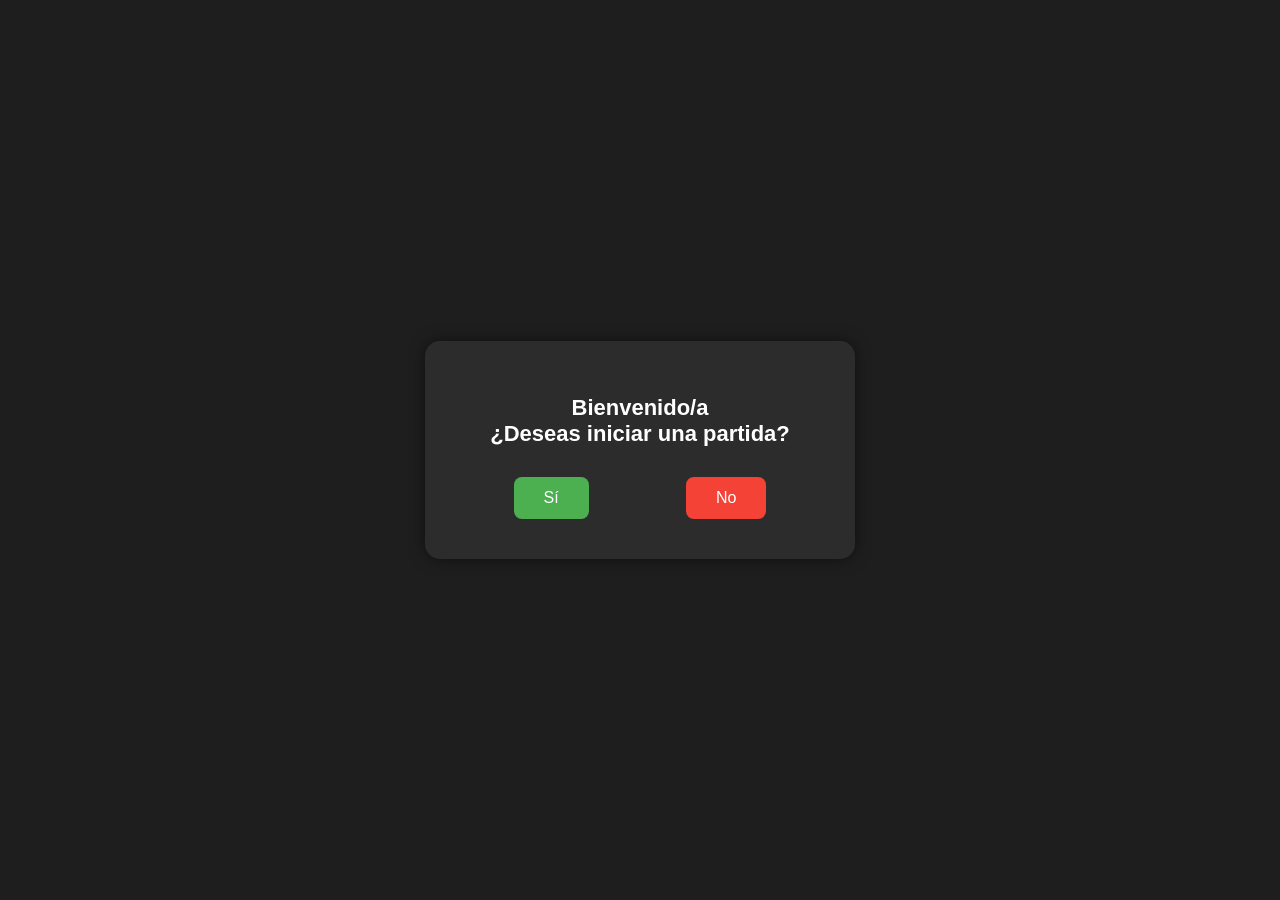
==== index.html @ 9916123c "Update index.html" ====
<!DOCTYPE html>
<html lang="es">

<head>
<meta charset="UTF-8">
<meta name="viewport" content="width=device-width, initial-scale=1.0">
<meta name="theme-color" content="#1e1e1e">

<title>Calculadora de Puntos</title>

<link rel="stylesheet" href="css/indice.css">
<link rel="manifest" href="/marcador-juegos/manifest.json">
</head>

<body>

<div class="container">

<h1 id="mensajeInicio">
Bienvenido/a<br>¿Deseas iniciar una partida?
</h1>

<div class="buttons">
<button class="yes" id="btnSi">Sí</button>
<button class="no" id="btnNo">No</button>
</div>

</div>

<script src="js/app.js"></script>

<script>

if ("serviceWorker" in navigator) {

navigator.serviceWorker.register("/marcador-juegos/service-worker.js")

.then(() => console.log("Service Worker registrado"));

}

</script>

</body>
</html>
---- css/indice.css ----
body{
    margin:0;
    font-family: Arial, Helvetica, sans-serif;
    background:#1e1e1e;
    color:white;
    display:flex;
    justify-content:center;
    align-items:center;
    height:100vh;
}

.container{
    background:#2c2c2c;
    padding:40px;
    border-radius:15px;
    text-align:center;
    width:350px;
    box-shadow:0px 0px 15px rgba(0,0,0,0.5);
}

h1{
    font-size:22px;
    margin-bottom:30px;
}

.buttons{
    display:flex;
    justify-content:space-around;
}

button{
    padding:12px 30px;
    font-size:16px;
    border:none;
    border-radius:8px;
    cursor:pointer;
}

.yes{
    background:#4CAF50;
    color:white;
}

.no{
    background:#f44336;
    color:white;
}

button:hover{
    opacity:0.8;
}
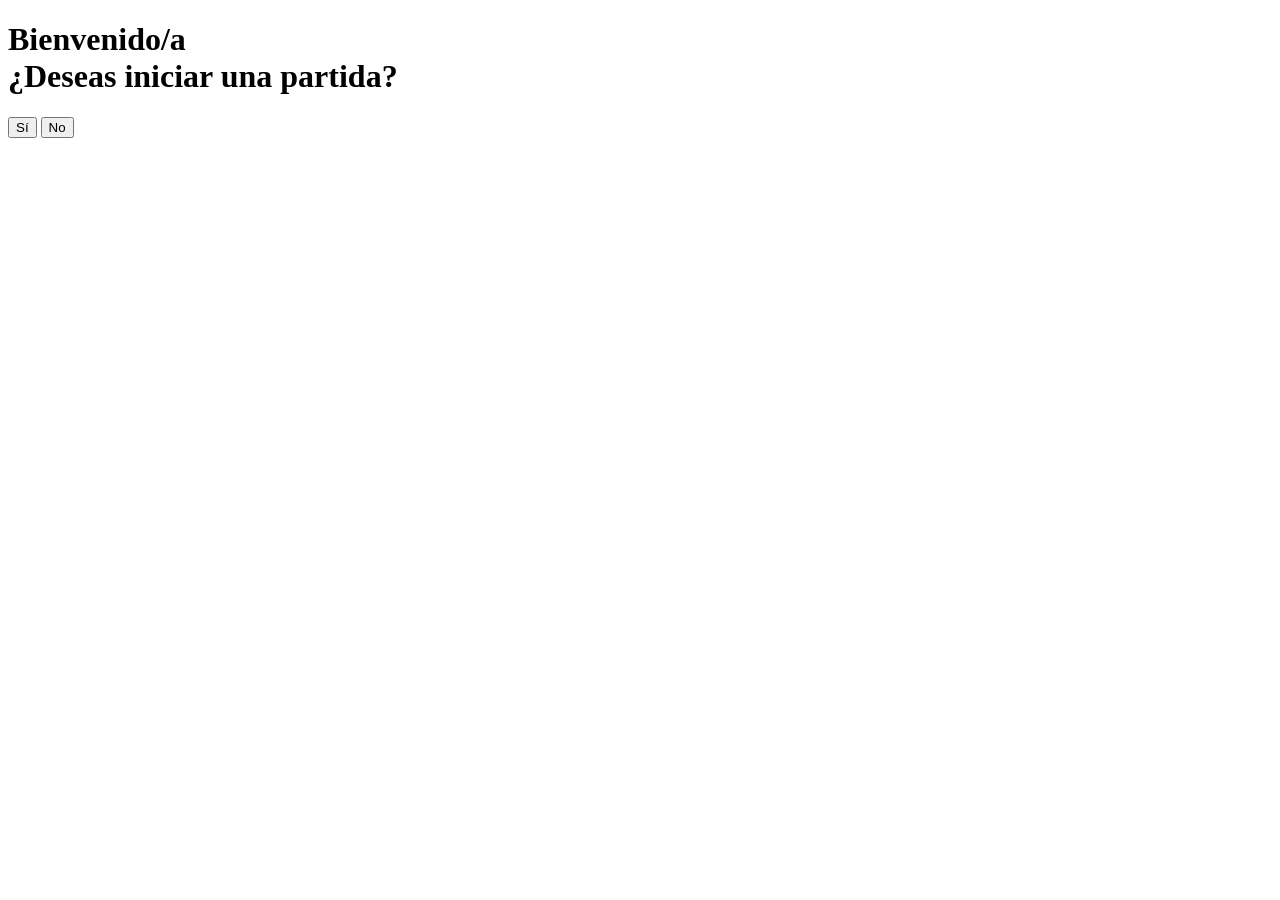
==== commit a225163b: "Update index.html" ====
--- a/index.html
+++ b/index.html
@@ -8,7 +8,7 @@
 
 <title>Calculadora de Puntos</title>
 
-<link rel="stylesheet" href="css/indice.css">
+<link rel="stylesheet" href="/marcador-juegos/css/indice.css">
 <link rel="manifest" href="/marcador-juegos/manifest.json">
 </head>
 
@@ -27,7 +27,7 @@
 
 </div>
 
-<script src="js/app.js"></script>
+<script src="/marcador-juegos/js/app.js"></script>
 
 <script>
 
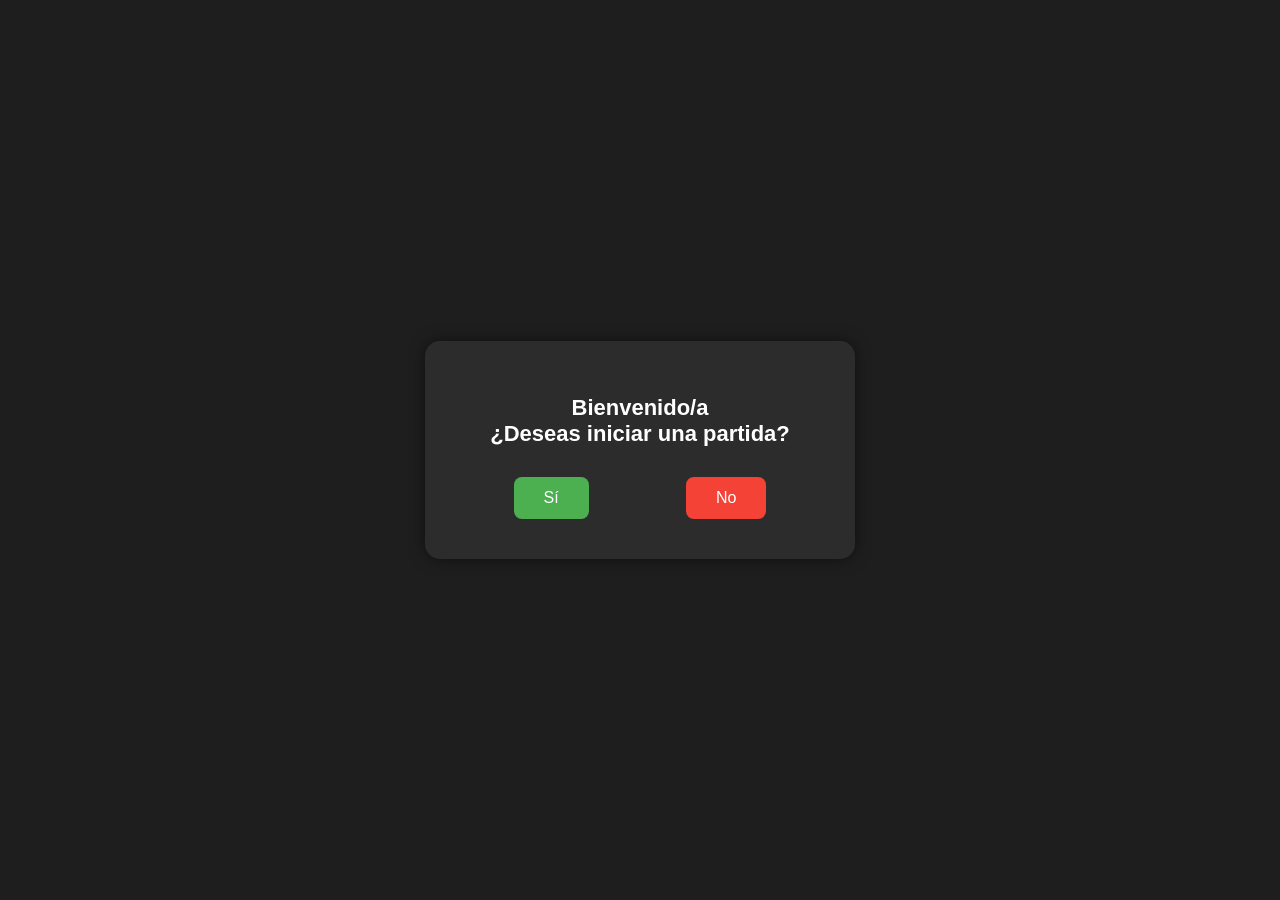
==== commit b44a59f2: "Update index.html" ====
--- a/index.html
+++ b/index.html
@@ -8,7 +8,7 @@
 
 <title>Calculadora de Puntos</title>
 
-<link rel="stylesheet" href="/marcador-juegos/css/indice.css">
+<link rel="stylesheet" href="css/indice.css">
 <link rel="manifest" href="/marcador-juegos/manifest.json">
 </head>
 
@@ -27,7 +27,7 @@
 
 </div>
 
-<script src="/marcador-juegos/js/app.js"></script>
+<script src="js/app.js"></script>
 
 <script>
 
--- a/css/indice.css
+++ b/css/indice.css
@@ -0,0 +1,52 @@
+body{
+    margin:0;
+    font-family: Arial, Helvetica, sans-serif;
+    background:#1e1e1e;
+    color:white;
+    display:flex;
+    justify-content:center;
+    align-items:center;
+    height:100vh;
+}
+
+.container{
+    background:#2c2c2c;
+    padding:40px;
+    border-radius:15px;
+    text-align:center;
+    width:350px;
+    box-shadow:0px 0px 15px rgba(0,0,0,0.5);
+}
+
+h1{
+    font-size:22px;
+    margin-bottom:30px;
+}
+
+.buttons{
+    display:flex;
+    justify-content:space-around;
+}
+
+button{
+    padding:12px 30px;
+    font-size:16px;
+    border:none;
+    border-radius:8px;
+    cursor:pointer;
+}
+
+.yes{
+    background:#4CAF50;
+    color:white;
+}
+
+.no{
+    background:#f44336;
+    color:white;
+}
+
+button:hover{
+    opacity:0.8;
+}
+
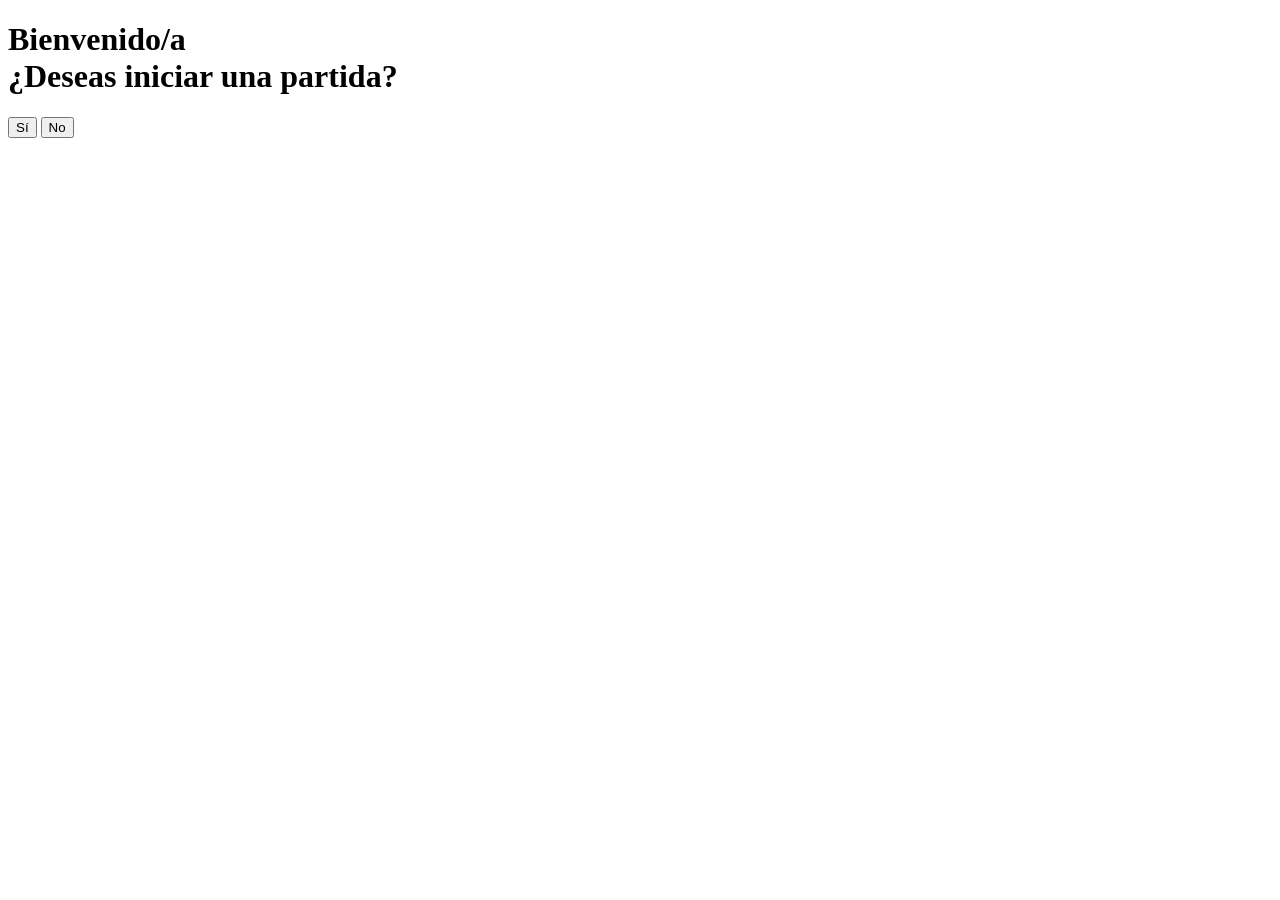
==== commit aa8724c5: "Update index.html" ====
--- a/index.html
+++ b/index.html
@@ -8,7 +8,7 @@
 
 <title>Calculadora de Puntos</title>
 
-<link rel="stylesheet" href="css/indice.css">
+<link rel="stylesheet" href="/marcador-juegos/css/indice.css">
 <link rel="manifest" href="/marcador-juegos/manifest.json">
 </head>
 
@@ -27,7 +27,7 @@
 
 </div>
 
-<script src="js/app.js"></script>
+<script src="/marcador-juegos/js/app.js"></script>
 
 <script>
 
